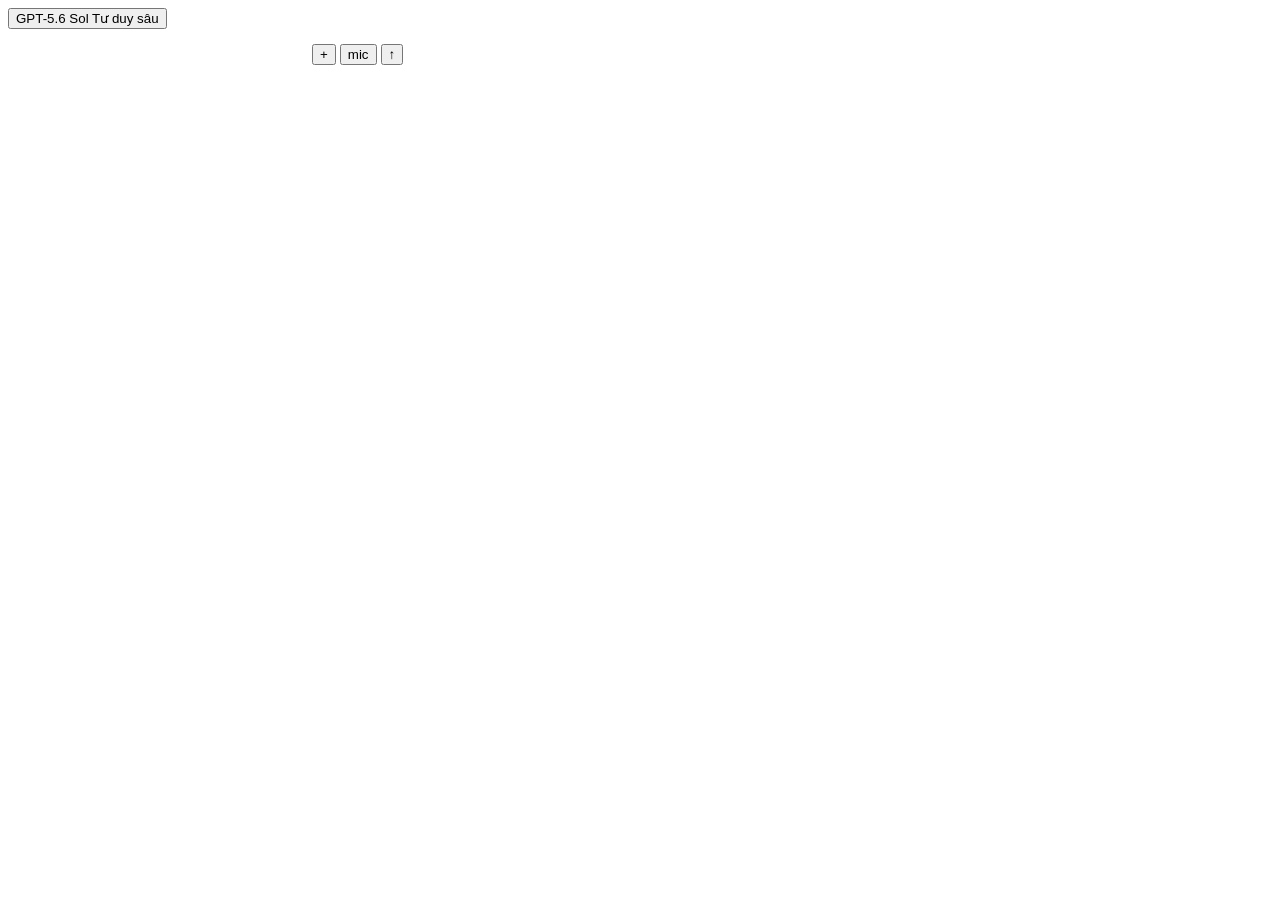
==== tests/fixtures/m365_composer.html @ 16ea9f0d "M365: pick the model on the localized picker without touching the mode radios - The mode radios ("Tự" ====
<!doctype html>
<!-- Reduced copy of the M365 Copilot chat page (Vietnamese UI, Nov 2026): the model picker with its mode radios
     (testids -Magic / -Chat / -Reasoning) and the OpenAI submenu trigger, the Lexical composer, the "+" menu
     and the send button. Roles, testids, aria attributes and labels are taken from the live page; the content
     of the OpenAI submenu is simulated. window.clicks records what the automation clicked. -->
<html lang="vi">
<head><meta charset="utf-8"><style>[hidden] { display: none; } [role=menu] { border: 1px solid #ccc; padding: 4px; width: 280px; }</style></head>
<body>
  <button id="gptModeSwitcher" type="button" aria-haspopup="menu"><span id="current">GPT-5.6 Sol Tư duy sâu</span></button>
  <div id="menu" role="menu" class="fui-MenuList" hidden>
    <div role="menuitemradio" tabindex="0" data-testid="gptSubMenuModelTrigger-Magic" aria-checked="false"><span><div>Tự động</div></span><span><div>Quyết định thời gian suy nghĩ</div></span></div>
    <div role="menuitemradio" tabindex="0" data-testid="gptSubMenuModelTrigger-Chat" aria-checked="false"><span><div>Phản hồi nhanh</div></span><span><div>Trả lời ngay lập tức</div></span></div>
    <div role="menuitemradio" tabindex="0" data-testid="gptSubMenuModelTrigger-Reasoning" aria-checked="false"><span><div>Tư duy sâu</div></span><span><div>Suy nghĩ lâu hơn để có câu trả lời tốt hơn</div></span></div>
    <div role="separator" aria-orientation="horizontal"></div>
    <div role="menuitem" tabindex="0" aria-haspopup="menu" aria-expanded="false" data-testid="gptSubMenuModelTrigger-OpenAI"><span><div id="vendorModel">GPT-5.6 Sol Tư duy sâu</div></span><span><div>OpenAI</div></span></div>
  </div>
  <div id="sub" role="menu" hidden>
    <div role="menuitemradio" tabindex="0" aria-checked="true"><svg data-testid="checkmark-Gpt_5_6_Reasoning" width="1" height="1"></svg><div>GPT-5.6 Sol Tư duy sâu</div></div>
    <div role="menuitemradio" tabindex="0" aria-checked="false"><div>GPT-5.6 Sol Tư duy</div></div>
    <div role="menuitemradio" tabindex="0" aria-checked="false"><div>GPT 6 Luna</div></div>
  </div>
  <div class="fai-BebopLiteChatInput__inputWrapper">
    <div class="fai-BebopLiteChatInput__attachments"></div>
    <span role="textbox" contenteditable="true" tabindex="0" aria-label="Nhắn tin cho Copilot" id="m365-chat-editor-target-element"
          data-lexical-editor="true" data-placeholder="Nhắn tin cho Copilot" style="display:inline-block;min-width:300px;min-height:20px"><p><br></p></span>
    <button type="button" data-testid="PlusMenuButton" aria-haspopup="menu" aria-expanded="false" aria-label="Thêm và quản lý nguồn">+</button>
    <button type="button" aria-label="Bắt đầu đọc chính tả">mic</button>
    <button type="submit" aria-label="Gửi" class="fui-Button fai-SendButton fai-BebopLiteChatInput__send">↑</button>
  </div>
  <script>
    window.clicks = [];
    const menu = document.getElementById('menu'), sub = document.getElementById('sub');
    const trigger = document.querySelector('[data-testid="gptSubMenuModelTrigger-OpenAI"]');
    const close = () => { menu.hidden = true; sub.hidden = true; trigger.setAttribute('aria-expanded', 'false'); };
    document.getElementById('gptModeSwitcher').onclick = () => { const open = menu.hidden; close(); menu.hidden = !open; };
    const openSub = () => { sub.hidden = false; trigger.setAttribute('aria-expanded', 'true'); };
    trigger.addEventListener('mouseenter', openSub);
    trigger.addEventListener('click', openSub);
    for (const row of document.querySelectorAll('[role="menuitemradio"]')) {
      row.addEventListener('click', () => {
        const label = row.innerText.trim().split('\n')[0];
        window.clicks.push(label);
        for (const other of row.parentElement.querySelectorAll('[role="menuitemradio"]')) other.setAttribute('aria-checked', String(other === row));
        if (row.parentElement === sub) {
          document.getElementById('current').textContent = label;
          document.getElementById('vendorModel').textContent = label;
        }
        close();
      });
    }
    document.querySelector('[data-testid="PlusMenuButton"]').onclick = () => window.clicks.push('PLUS');
    document.querySelector('.fai-SendButton').onclick = () => window.clicks.push('SEND');
    document.addEventListener('keydown', (e) => { if (e.key === 'Escape') close(); });
  </script>
</body>
</html>
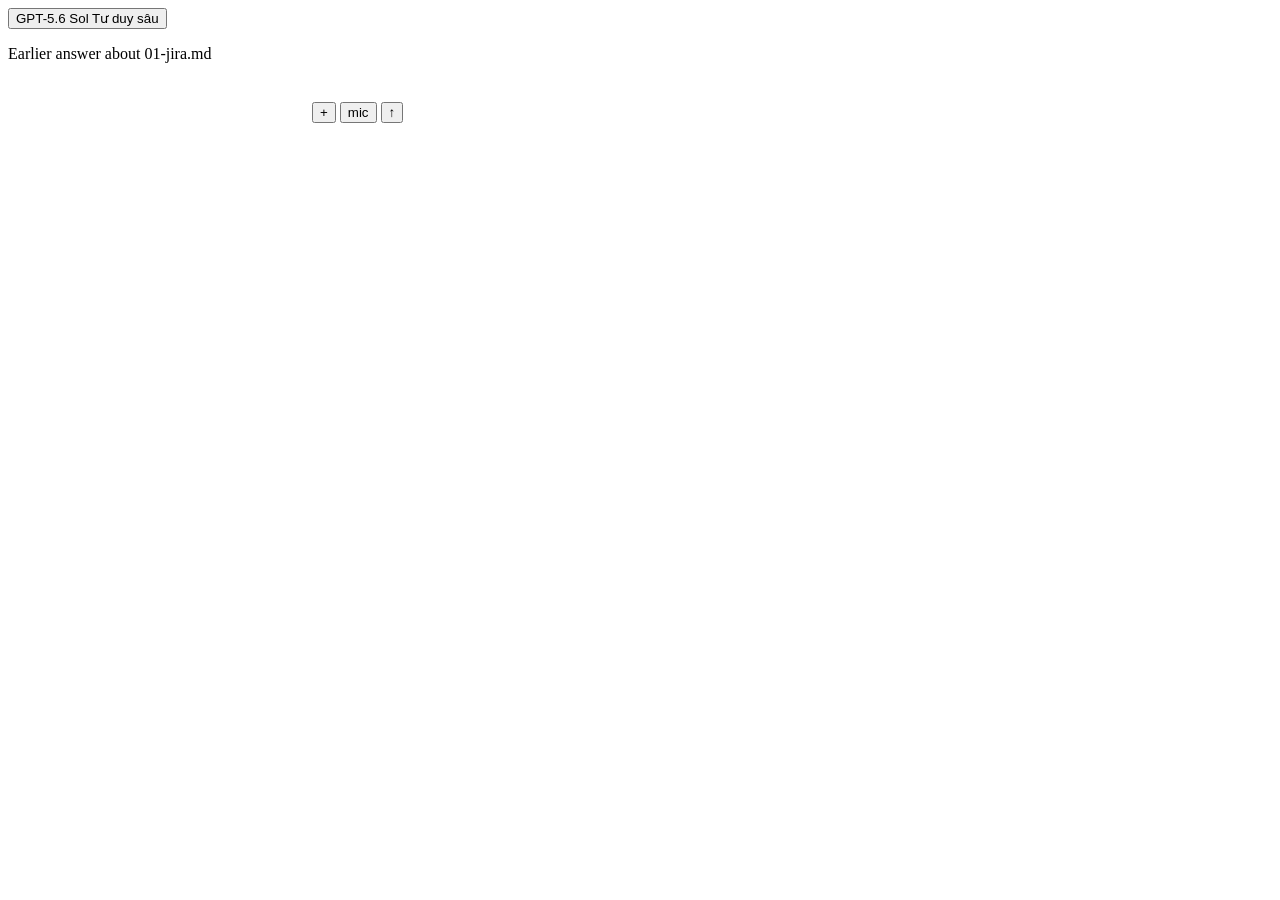
==== commit 9fa9c8ee: "fix bugs" ====
--- a/tests/fixtures/m365_composer.html
+++ b/tests/fixtures/m365_composer.html
@@ -2,7 +2,9 @@
 <!-- Reduced copy of the M365 Copilot chat page (Vietnamese UI, Nov 2026): the model picker with its mode radios
      (testids -Magic / -Chat / -Reasoning) and the OpenAI submenu trigger, the Lexical composer, the "+" menu
      and the send button. Roles, testids, aria attributes and labels are taken from the live page; the content
-     of the OpenAI submenu is simulated. window.clicks records what the automation clicked. -->
+     of the OpenAI submenu, the attachment chips and the English labels (useEnglish()) are simulated.
+     window.clicks records what the automation clicked. Distractors: a hidden app menu (Share / Settings), the
+     file name already in the conversation and a busy indicator outside the composer. -->
 <html lang="vi">
 <head><meta charset="utf-8"><style>[hidden] { display: none; } [role=menu] { border: 1px solid #ccc; padding: 4px; width: 280px; }</style></head>
 <body>
@@ -19,8 +21,11 @@
     <div role="menuitemradio" tabindex="0" aria-checked="false"><div>GPT-5.6 Sol Tư duy</div></div>
     <div role="menuitemradio" tabindex="0" aria-checked="false"><div>GPT 6 Luna</div></div>
   </div>
+  <div role="menu" hidden><div role="menuitem">Share</div><div role="menuitem">Settings</div><div role="menuitem">Help and tips</div></div>
+  <div class="history"><p>Earlier answer about 01-jira.md</p><div aria-busy="true" style="width:8px;height:8px"></div><div role="progressbar" hidden></div></div>
   <div class="fai-BebopLiteChatInput__inputWrapper">
     <div class="fai-BebopLiteChatInput__attachments"></div>
+    <input type="file" id="fileInput" multiple hidden>
     <span role="textbox" contenteditable="true" tabindex="0" aria-label="Nhắn tin cho Copilot" id="m365-chat-editor-target-element"
           data-lexical-editor="true" data-placeholder="Nhắn tin cho Copilot" style="display:inline-block;min-width:300px;min-height:20px"><p><br></p></span>
     <button type="button" data-testid="PlusMenuButton" aria-haspopup="menu" aria-expanded="false" aria-label="Thêm và quản lý nguồn">+</button>
@@ -41,16 +46,36 @@
         const label = row.innerText.trim().split('\n')[0];
         window.clicks.push(label);
         for (const other of row.parentElement.querySelectorAll('[role="menuitemradio"]')) other.setAttribute('aria-checked', String(other === row));
-        if (row.parentElement === sub) {
-          document.getElementById('current').textContent = label;
-          document.getElementById('vendorModel').textContent = label;
-        }
+        // a mode radio makes that mode the active one; the submenu keeps its own checked row
+        document.getElementById('current').textContent = label;
+        if (row.parentElement === sub) document.getElementById('vendorModel').textContent = label;
         close();
       });
     }
     document.querySelector('[data-testid="PlusMenuButton"]').onclick = () => window.clicks.push('PLUS');
     document.querySelector('.fai-SendButton').onclick = () => window.clicks.push('SEND');
     document.addEventListener('keydown', (e) => { if (e.key === 'Escape') close(); });
+    // uploads: a chip (name without extension, full name as tooltip) with a spinner that stops after a moment
+    window.rejectUploads = false;
+    document.getElementById('fileInput').addEventListener('change', (e) => {
+      if (window.rejectUploads) return;
+      for (const file of e.target.files) {
+        setTimeout(() => {
+          const chip = document.createElement('div');
+          chip.className = 'att-chip'; chip.title = file.name;
+          chip.innerHTML = '<span></span><div role="progressbar" style="width:20px;height:4px;background:#888"></div>';
+          chip.querySelector('span').textContent = file.name.replace(/\.[^.]+$/, '');
+          document.querySelector('.fai-BebopLiteChatInput__attachments').appendChild(chip);
+          setTimeout(() => chip.querySelector('[role=progressbar]').remove(), 700);
+        }, 200);
+      }
+    });
+    const EN = { 'Tự động': 'Auto', 'Quyết định thời gian suy nghĩ': 'Decides how long to think', 'Phản hồi nhanh': 'Quick response',
+      'Trả lời ngay lập tức': 'Answers right away', 'Tư duy sâu': 'Think deeper', 'Suy nghĩ lâu hơn để có câu trả lời tốt hơn': 'Thinks longer for better answers',
+      'GPT-5.6 Sol Tư duy sâu': 'GPT-5.6 Sol Think deeper', 'GPT-5.6 Sol Tư duy': 'GPT-5.6 Sol Think' };
+    window.useEnglish = () => {
+      for (const el of document.querySelectorAll('div, span')) if (!el.children.length && EN[el.textContent]) el.textContent = EN[el.textContent];
+    };
   </script>
 </body>
 </html>
